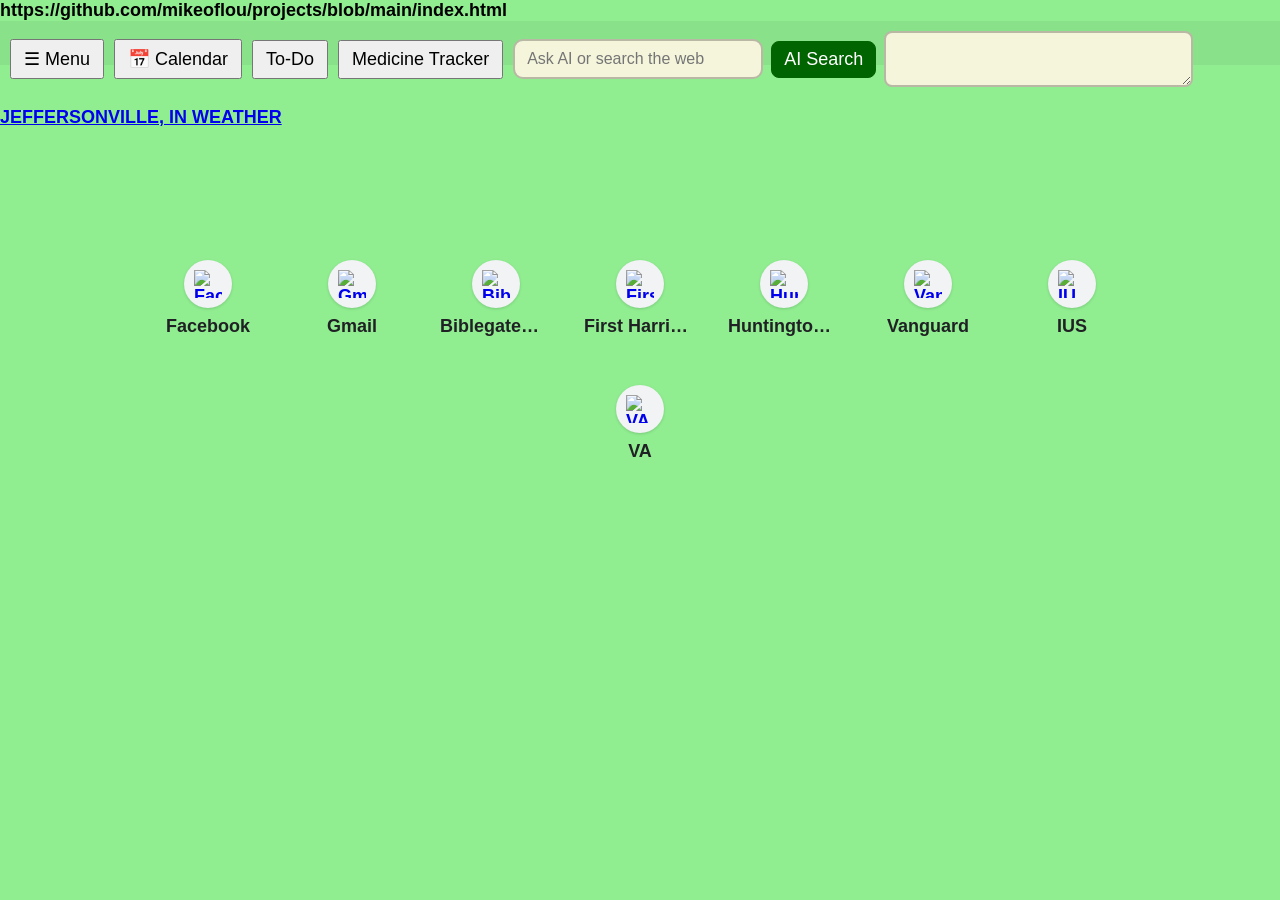
==== index.html @ f7854468 "Fix URL for IUS shortcut tile" ====
<!DOCTYPE html>https://github.com/mikeoflou/projects/blob/main/index.html
<html lang="en">
<head>
    <meta charset="utf-8">
    <meta name="viewport" content="width=device-width, initial-scale=1.0">
    <title>Home Page</title>
    <link href="https://cdn.jsdelivr.net/npm/fullcalendar@6.1.11/index.global.min.css" rel="stylesheet">
    <script src="https://cdn.jsdelivr.net/npm/fullcalendar@6.1.11/index.global.min.js"></script>
    <link rel="stylesheet" href="https://cdnjs.cloudflare.com/ajax/libs/font-awesome/6.0.0/css/all.min.css">
    <link rel="stylesheet" href="myStyle.css?v=12">
    <script src="https://cdn.jsdelivr.net/npm/@supabase/supabase-js@2"></script>
    

</head>
<body>

 <div id="headerBar" style="height:24px; width:100%;">
    <button id="toggleNav" type="button">☰ Menu</button>
    <button id="calendarToggle" type="button">📅 Calendar</button>
    <button id="todoToggle" type="button">To-Do</button>
    <button id="medicineToggle" type="button">Medicine Tracker</button>

    <form id="aiSearchForm" class="ai-search-form" role="search">
        <label class="sr-only" for="aiSearchInput">AI Search</label>
        <input id="aiSearchInput" type="search" autocomplete="off" placeholder="Ask AI or search the web">
        <button id="aiSearchButton" type="submit">AI Search</button>
        <textarea id="ai-output" rows="2" readonly aria-live="polite"></textarea>
    </form>

    <div style="font-size:48px;" id="date-time"></div>
</div>
<br><br>
<div>
    <a class="weatherwidget-io" href="https://forecast7.com/en/38d28n85d74/jeffersonville/?unit=us" data-label_1="JEFFERSONVILLE, IN" data-label_2="WEATHER" data-theme="original">JEFFERSONVILLE, IN WEATHER</a>
        <script>
            !function(d,s,id){var js,fjs=d.getElementsByTagName(s)[0];if(!d.getElementById(id)){js=d.createElement(s);js.id=id;js.src='https://weatherwidget.io/js/widget.min.js';fjs.parentNode.insertBefore(js,fjs);}}(document,'script','weatherwidget-io-js');
        </script>
</div>
<div id="medicineTrackerModal" style="display:none; position:fixed; top:8%; left:50%; transform:translateX(-50%); width:min(92%, 560px); max-height:84vh; overflow:auto; background:tan; color:#222; padding:20px; border:1px solid #ccc; border-radius:8px; z-index:2000; box-shadow:0 12px 30px rgba(0,0,0,.22);">
  <h3>Medicine Tracker</h3>
  <table id="medicineTrackerTable" style="width:100%; border-collapse:collapse; margin-top:12px; text-align:center;">
    <thead>
      <tr>
        <th style="border-bottom:1px solid #ddd; padding:8px; text-align:left;">Date</th>
        <th style="border-bottom:1px solid #ddd; padding:8px;">Morning</th>
        <th style="border-bottom:1px solid #ddd; padding:8px;">Evening</th>
      </tr>
    </thead>
    <tbody id="medicineTrackerBody"></tbody>
  </table>
  <button id="medicineClose" type="button" style="margin-top:14px;">Close</button>
</div>

<div id="todoWidgetModal" class="widget-modal" aria-hidden="true">
  <div class="widget-modal-header">
    <h3>To-Do List</h3>
    <button id="todoClose" type="button">Close</button>
  </div>
  <iframe id="todoWidgetFrame" title="To-Do List" src="todo/?embed=1&widget=4"></iframe>
</div>

<div id="sidebar">
      <a href="https://facebook.com">Facebook</a>
      <a href="https://mail.google.com/mail/u/0/?tab=rm&ogbl#inbox">Gmail</a>
      <a href="https://biblegateway.com/">Biblegateway</a>                
      <a href="https://www.firstharrison.com/">First Harrison</a>
      <a href="https://onlinebanking.huntington.com/rol/Auth/login.aspx">Huntington Bank</a>
      <a href="https://investor.vanguard.com/">Vanguard</a>
      <a href="https://my.ivytech.edu/myivy">IvyLearn(Outlook)</a>
      <a href="https://ivylearn.ivytech.edu/courses/1405942/modules">MyIvy</a>
      <a href="https://idp.login.iu.edu/idp/profile/SAML2/Redirect/SSO?execution=e1s2">IUS</a>
      <a href="https://www.va.gov/louisville-health-care/">VA</a>
  </div>

  <div id="main-content">
      <div class="shortcuts-grid">
          <a class="shortcut-tile" href="https://facebook.com">
              <div class="tile-icon"><img src="https://www.google.com/s2/favicons?sz=64&domain=facebook.com" alt="Facebook"></div>
              <div class="tile-label">Facebook</div>
          </a>
          <a class="shortcut-tile" href="https://mail.google.com/mail/u/0/?tab=rm&ogbl#inbox">
              <div class="tile-icon"><img src="https://www.google.com/s2/favicons?sz=64&domain=mail.google.com" alt="Gmail"></div>
              <div class="tile-label">Gmail</div>
          </a>
          <a class="shortcut-tile" href="https://biblegateway.com/">
              <div class="tile-icon"><img src="https://www.google.com/s2/favicons?sz=64&domain=biblegateway.com" alt="Biblegateway"></div>
              <div class="tile-label">Biblegateway</div>
          </a>                
          <a class="shortcut-tile" href="https://www.firstharrison.com/">
              <div class="tile-icon"><img src="https://www.google.com/s2/favicons?sz=64&domain=firstharrison.com" alt="First Harrison"></div>
              <div class="tile-label">First Harrison</div>
          </a>
          <a class="shortcut-tile" href="https://onlinebanking.huntington.com/rol/Auth/login.aspx">
              <div class="tile-icon"><img src="https://www.google.com/s2/favicons?sz=64&domain=huntington.com" alt="Huntington"></div>
              <div class="tile-label">Huntington Bank</div>
          </a>
          <a class="shortcut-tile" href="https://investor.vanguard.com/">
              <div class="tile-icon"><img src="https://www.google.com/s2/favicons?sz=64&domain=vanguard.com" alt="Vanguard"></div>
              <div class="tile-label">Vanguard</div>
          </a>
          <a class="shortcut-tile" href="https://https://one.iu.edu/">
              <div class="tile-icon"><img src="https://www.google.com/s2/favicons?sz=64&domain=IU.edu" alt="IU"></div>
              <div class="tile-label">IUS</div>
          </a>         
              
          <a class="shortcut-tile" href="https://www.va.gov/louisville-health-care/">
              <div class="tile-icon"><img src="https://www.google.com/s2/favicons?sz=64&domain=va.gov" alt="VA"></div>
              <div class="tile-label">VA</div>
          </a>
      </div>
  </div>

  <div id="calendarContainer" class="hidden">
      <div id="calendar"></div>
  </div>

  <div id="eventModal" style="display:none; position:fixed; z-index:9999; left:0; top:0; width:100%; height:100%; background:rgba(0,0,0,0.5);">
      <div style="background:white; margin:10% auto; padding:20px; width:400px; border-radius:8px;">
          <h3>Appointment Details</h3>
          <label>Title:</label>
          <input type="text" id="eventTitle" style="width:100%; margin-bottom:10px;">
          <label>Description:</label>
          <input type="text" id="eventDesc" style="width:100%; margin-bottom:10px;">
          <label>Time (HH:MM):</label>
          <input type="time" id="eventTime" style="width:100%; margin-bottom:10px;">
          <label><input type="checkbox" id="eventAmPm"> PM (Uncheck for AM)</label>
          <br><br>
          <button id="saveBtn" style="width:100%; background:green; color:white; border:none; padding:10px; cursor:pointer;">Save</button>
          <button id="deleteBtn" style="width:100%; background:red; color:white; border:none; padding:10px; cursor:pointer; margin-top:5px;">Delete</button>
      </div>
  </div>
<script src="myScript.js?v=13"></script>
<script>
(() => {
    const storageKey = 'medicineTrackerTableV1';

    function toDateKey(date) {
        const year = date.getFullYear();
        const month = String(date.getMonth() + 1).padStart(2, '0');
        const day = String(date.getDate()).padStart(2, '0');
        return year + '-' + month + '-' + day;
    }

    function fromDateKey(dateKey) {
        const parts = dateKey.split('-').map(Number);
        return new Date(parts[0], parts[1] - 1, parts[2]);
    }

    function addDays(dateKey, days) {
        const date = fromDateKey(dateKey);
        date.setDate(date.getDate() + days);
        return toDateKey(date);
    }

    function formatMedicineDate(dateKey) {
        return fromDateKey(dateKey).toLocaleDateString(undefined, {
            weekday: 'short',
            month: 'short',
            day: 'numeric',
            year: 'numeric'
        });
    }

    function defaultState() {
        const currentDate = toDateKey(new Date());
        return {
            current: { date: currentDate, morning: false, evening: false },
            previous: { date: addDays(currentDate, -1), morning: false, evening: false }
        };
    }

    function normalizeState(state) {
        const fallback = defaultState();
        if (!state || !state.current || !state.current.date) return fallback;
        return {
            current: {
                date: state.current.date,
                morning: Boolean(state.current.morning),
                evening: Boolean(state.current.evening)
            },
            previous: {
                date: state.previous?.date || addDays(state.current.date, -1),
                morning: Boolean(state.previous?.morning),
                evening: Boolean(state.previous?.evening)
            }
        };
    }

    function getState() {
        try {
            return normalizeState(JSON.parse(localStorage.getItem(storageKey) || 'null'));
        } catch (error) {
            return defaultState();
        }
    }

    function saveState(state) {
        localStorage.setItem(storageKey, JSON.stringify(normalizeState(state)));
    }

    function render() {
        const body = document.getElementById('medicineTrackerBody');
        if (!body) return;
        const state = getState();
        const rows = [
            { key: 'current', label: 'Current', data: state.current },
            { key: 'previous', label: 'Previous', data: state.previous }
        ];
        body.innerHTML = rows.map((row) => {
            const morningChecked = row.data.morning ? ' checked' : '';
            const eveningChecked = row.data.evening ? ' checked' : '';
            return '<tr data-med-row="' + row.key + '">' +
                '<td style="border-bottom:1px solid #eee; padding:10px; text-align:left;">' +
                    '<strong>' + row.label + '</strong><br>' +
                    '<span>' + formatMedicineDate(row.data.date) + '</span>' +
                '</td>' +
                '<td style="border-bottom:1px solid #eee; padding:10px;">' +
                    '<input type="checkbox" data-dose="morning"' + morningChecked + ' aria-label="' + row.label + ' morning medicine">' +
                '</td>' +
                '<td style="border-bottom:1px solid #eee; padding:10px;">' +
                    '<input type="checkbox" data-dose="evening"' + eveningChecked + ' aria-label="' + row.label + ' evening medicine">' +
                '</td>' +
            '</tr>';
        }).join('');
    }

    function openTracker(event) {
        if (event) event.stopPropagation();
        render();
        const modal = document.getElementById('medicineTrackerModal');
        if (modal) modal.style.display = 'block';
    }

    function closeTracker() {
        const modal = document.getElementById('medicineTrackerModal');
        if (modal) modal.style.display = 'none';
    }

    function updateTracker(event) {
        const checkbox = event.target.closest('input[type="checkbox"][data-dose]');
        const row = event.target.closest('[data-med-row]');
        if (!checkbox || !row) return;
        const state = getState();
        const rowKey = row.dataset.medRow;
        const dose = checkbox.dataset.dose;
        if (!state[rowKey]) return;
        state[rowKey][dose] = checkbox.checked;
        if (rowKey === 'current' && dose === 'evening' && checkbox.checked) {
            state.previous = {
                date: state.current.date,
                morning: Boolean(state.current.morning),
                evening: true
            };
            state.current = {
                date: addDays(state.previous.date, 1),
                morning: false,
                evening: false
            };
        }
        saveState(state);
        render();
    }

    function bind() {
        document.getElementById('medicineToggle')?.addEventListener('click', openTracker);
        document.getElementById('medicineClose')?.addEventListener('click', closeTracker);
        const body = document.getElementById('medicineTrackerBody');
        if (body && !body.dataset.tableTrackerBound) {
            body.dataset.tableTrackerBound = 'true';
            body.addEventListener('change', updateTracker);
        }
        window.__medicineTableTrackerFallback = true;
    }

    if (document.readyState === 'loading') {
        document.addEventListener('DOMContentLoaded', bind);
    } else {
        bind();
    }
})();
</script>

</body>
</html>
---- myStyle.css ----
/* --- Core Interface Reset --- */
body { 
    background-color: lightgreen; 
    font-size: 18px; 
    font-weight: bold; 
    margin: 0; 
    font-family: sans-serif; 
}

/* --- Navigation Header Bar --- */
#headerBar { 
    display: flex; 
    align-items: center; 
    gap: 10px; 
    padding: 10px; 
    background-color: rgba(0,0,0,0.05); 
    flex-wrap: wrap;
}

#calendarToggle, #toggleNav, #todoToggle, #medicineToggle, #aiSearchButton { 
    font-size: 18px; 
    cursor: pointer; 
    padding: 7px 12px; 
}

/* --- Slide-Out Overlay Sidebar Layout --- */
#sidebar { 
    height: 100%; 
    width: 0; 
    position: fixed; 
    z-index: 4000; /* Re-indexed to cleanly slide above all header tiles and modals */
    top: 0; 
    left: 0; 
    background-color: #111; 
    overflow-x: hidden; 
    transition: 0.5s; 
    padding-top: 60px; 
}

#sidebar a { 
    padding: 15px 32px; 
    text-decoration: none; 
    font-size: 25px; 
    color: lightgreen; 
    display: block; 
}

/* --- Universal Utility Wrappers --- */
.hidden { 
    display: none !important; 
}

.sr-only { 
    position: absolute; 
    width: 1px; 
    height: 1px; 
    padding: 0; 
    margin: -1px; 
    overflow: hidden; 
    clip: rect(0, 0, 0, 0); 
    white-space: wrap; 
    border: 2; 
}

/* --- Fluid Responsive Calendar Viewport --- */
#calendarContainer { 
    position: absolute; 
    top: 70px; 
    left: 50%;
    transform: translateX(-50%);
    background: white; 
    padding: 20px; 
    border-radius: 8px; 
    box-shadow: 0 12px 36px rgba(0,0,0,0.25); 
    z-index: 2000; 
    width: min(94vw, 840px); /* Dynamically scales fluidly across desktop and mobile screens */
    box-sizing: border-box;
}

#calendar { 
    max-height: 70vh;
    background: beige !important; 
}

/* --- FullCalendar Style Overrides --- */
.fc .fc-toolbar-title { 
    color: #000000 !important; 
}

.fc .fc-button-primary { 
    background-color: #006400 !important; 
    border-color: #006400 !important; 
}

.fc-theme-standard .fc-day-today { 
    background-color: lightgreen !important; 
}

/* --- Modular Form & Weekly Planner Layout Matrix --- */
#weeklyPlannerModal {
    background: white;
    color: #222;
    border: 1px solid #ccc;
    border-radius: 8px;
    box-shadow: 0 12px 30px rgba(0,0,0,.22);
}

#weeklyPlannerModal table th {
    background-color: #006400;
    color: white;
}

#weeklyPlannerModal table tr:nth-child(even) {
    background-color: #f9f9f9;
}

#plannerClose, #medicineClose {
    background: #555;
    color: white;
    border: none;
    padding: 8px 16px;
    border-radius: 4px;
    cursor: pointer;
    font-weight: bold;
    transition: background 0.2s;
}

#plannerClose:hover, #medicineClose:hover {
    background: #222;
}

.widget-modal {
    display: none;
    position: fixed;
    top: 6%;
    left: 50%;
    transform: translateX(-50%);
    width: min(94vw, 900px);
    height: min(86vh, 760px);
    background: tan;
    color: #222;
    border: 1px solid #ccc;
    border-radius: 8px;
    z-index: 2500;
    box-shadow: 0 12px 30px rgba(0,0,0,.22);
    overflow: hidden;
}

.widget-modal.is-open {
    display: flex;
    flex-direction: column;
}

.widget-modal-header {
    display: flex;
    align-items: center;
    justify-content: space-between;
    gap: 12px;
    padding: 12px 14px;
    border-bottom: 1px solid #d7cfa8;
}

.widget-modal-header h3 {
    margin: 0;
}

#todoClose {
    background: #555;
    color: white;
    border: none;
    padding: 8px 16px;
    border-radius: 4px;
    cursor: pointer;
    font-weight: bold;
}

#todoClose:hover {
    background: #222;
}

#todoWidgetFrame {
    flex: 1;
    width: 100%;
    border: 0;
    background: tan;
}

/* --- Shortcut Grid Layout Block --- */
#main-content { 
    display: flex; 
    justify-content: center; 
    align-items: center; 
    width: 100%; 
    margin-top: 100px; 
    position: relative; 
    z-index: 10; 
}

.shortcuts-grid { 
    display: flex; 
    flex-wrap: wrap; 
    gap: 24px 32px; 
    max-width: 1020px; 
    justify-content: center; 
    padding: 20px; 
    margin: 0 auto; 
}

.shortcut-tile { 
    display: flex; 
    flex-direction: column; 
    align-items: center; 
    width: 112px; 
    padding: 12px 0; 
    text-decoration: none; 
    border-radius: 8px; 
    transition: background-color 0.15s, transform 0.1s; 
    cursor: pointer; 
}

.shortcut-tile:hover { 
    background-color: rgba(0, 0, 0, 0.08); 
    transform: translateY(-2px); 
}

.tile-icon { 
    width: 48px; 
    height: 48px; 
    background-color: #f1f3f4; 
    border-radius: 50%; 
    display: flex; 
    align-items: center; 
    justify-content: center; 
    margin-bottom: 8px; 
    box-shadow: 0 1px 3px rgba(0,0,0,0.15); 
}

.tile-icon img { 
    width: 28px; 
    height: 28px; 
    object-fit: contain; 
}

.tile-label { 
    font-size: 18px; 
    color: #202124; 
    text-align: center; 
    width: 100%; 
    overflow: hidden; 
    text-overflow: ellipsis; 
    white-space: nowrap; 
}

/* --- AI Search Component Block --- */
.ai-search-form { 
    display: flex; 
    align-items: center; 
    gap: 8px; 
    flex: 1 1 360px; 
    max-width: 680px; 
    min-width: 260px; 
}

#aiSearchInput { 
    flex: 1 1 auto; 
    min-width: 250px; 
    padding: 9px 12px; 
    border: 2px solid rgba(0,0,0,0.25); 
    border-radius: 10px; 
    background: #f5f5dc;
    font-size: 16px; 
    font-weight: normal; 
}

#aiSearchButton { 
    background: #006400; 
    border: 1px solid #006400; 
    border-radius: 8px; 
    color: white; 
    white-space: nowrap; 
}

#ai-output { 
    flex-basis: 100%; 
    min-height: 18px; 
    background: #f5f5dc;
    border: 2px solid rgba(0,0,0,0.25);
    border-radius: 8px;
    color: #064e3b; 
    font-size: 16px; 
    font-weight: normal; 
    padding: 8px 10px;
    resize: vertical;
}

/* --- Screen Constraint Adjustments --- */
@media (max-width: 720px) { 
    #headerBar { 
        align-items: stretch; 
    } 
    .ai-search-form { 
        flex-basis: 100%; 
        max-width: none; 
    } 
    #aiSearchInput { 
        min-width: 0; 
    } 
    #main-content { 
        margin-top: 160px; 
    } 
}
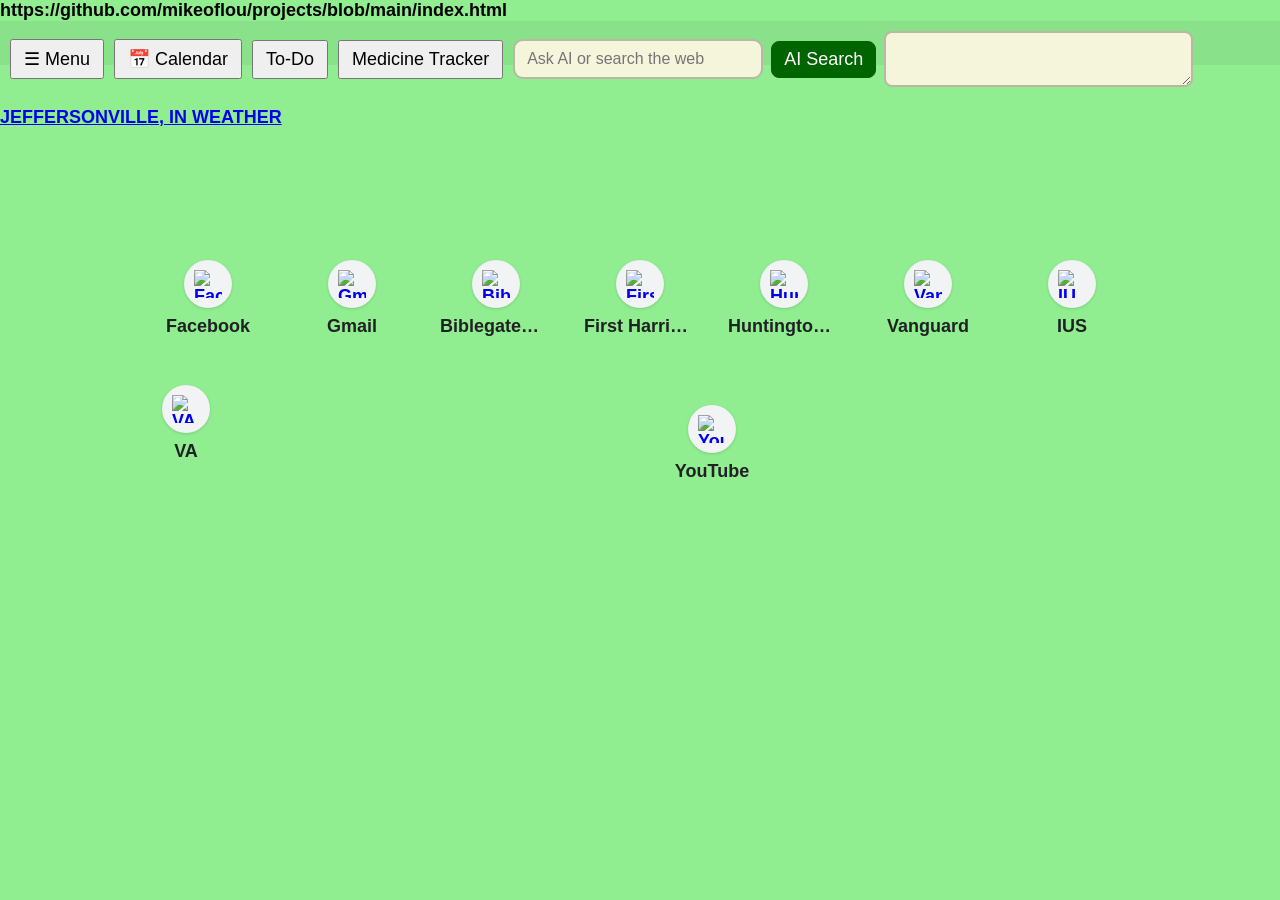
==== commit 7354308e: "Add YouTube link to index.html" ====
--- a/index.html
+++ b/index.html
@@ -66,10 +66,9 @@
       <a href="https://www.firstharrison.com/">First Harrison</a>
       <a href="https://onlinebanking.huntington.com/rol/Auth/login.aspx">Huntington Bank</a>
       <a href="https://investor.vanguard.com/">Vanguard</a>
-      <a href="https://my.ivytech.edu/myivy">IvyLearn(Outlook)</a>
-      <a href="https://ivylearn.ivytech.edu/courses/1405942/modules">MyIvy</a>
-      <a href="https://idp.login.iu.edu/idp/profile/SAML2/Redirect/SSO?execution=e1s2">IUS</a>
+      <a href="https://one.iu.edu">IU</a>
       <a href="https://www.va.gov/louisville-health-care/">VA</a>
+      <a href="https://www.youtube.com">YouTube</a>
   </div>
 
   <div id="main-content">
@@ -98,7 +97,7 @@
               <div class="tile-icon"><img src="https://www.google.com/s2/favicons?sz=64&domain=vanguard.com" alt="Vanguard"></div>
               <div class="tile-label">Vanguard</div>
           </a>
-          <a class="shortcut-tile" href="https://https://one.iu.edu/">
+          <a class="shortcut-tile" href="https://one.iu.edu/">
               <div class="tile-icon"><img src="https://www.google.com/s2/favicons?sz=64&domain=IU.edu" alt="IU"></div>
               <div class="tile-label">IUS</div>
           </a>         
@@ -106,6 +105,11 @@
           <a class="shortcut-tile" href="https://www.va.gov/louisville-health-care/">
               <div class="tile-icon"><img src="https://www.google.com/s2/favicons?sz=64&domain=va.gov" alt="VA"></div>
               <div class="tile-label">VA</div>
+          </a>
+           <div class="shortcuts-grid">
+          <a class="shortcut-tile" href="https://YouTube.com">
+              <div class="tile-icon"><img src="https://www.google.com/s2/favicons?sz=64&domain=YouTube.com" alt="YouTube"></div>
+              <div class="tile-label">YouTube</div>
           </a>
       </div>
   </div>
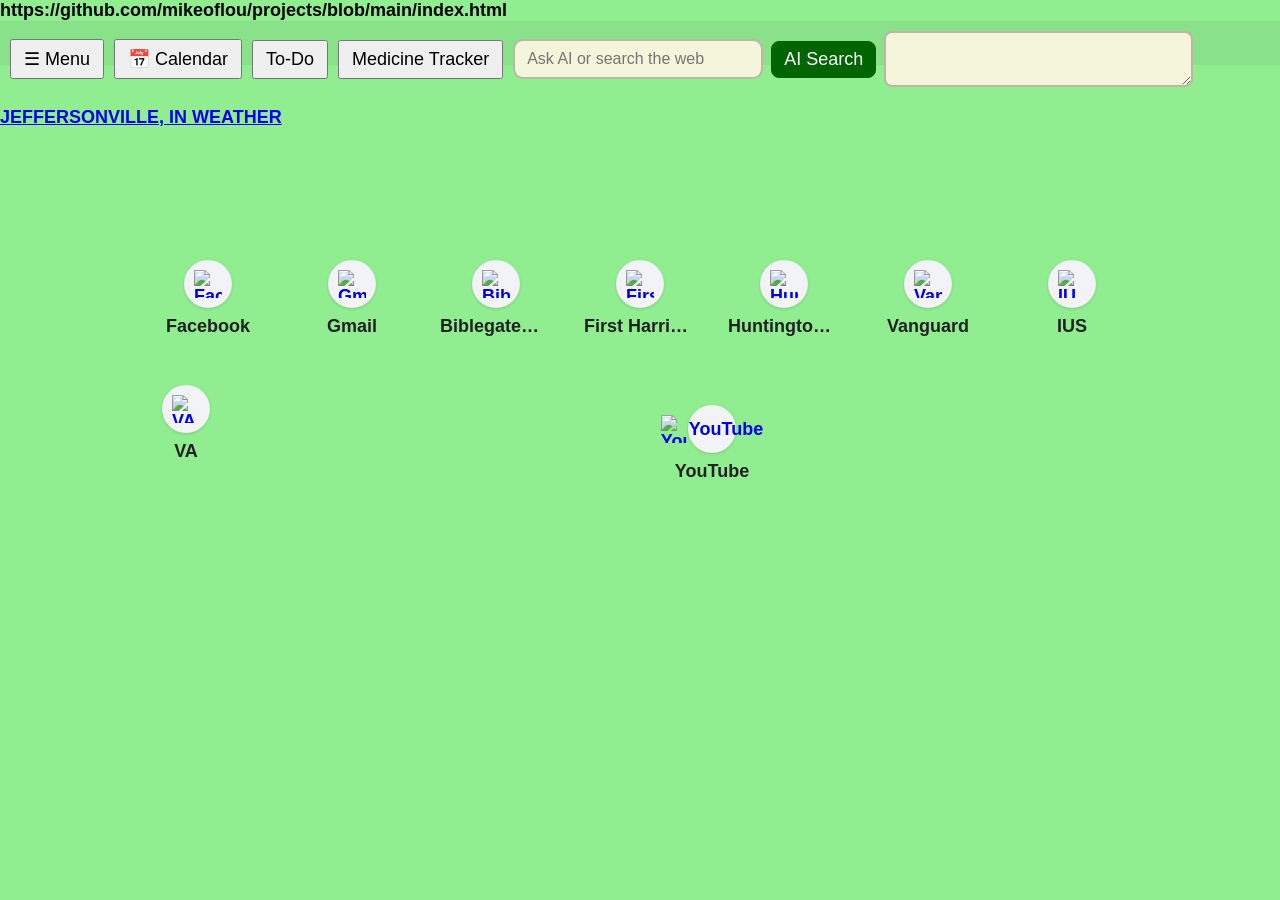
==== commit 1d9aa976: "Fix YouTube link in index.html Corrected the YouTube link to remove duplicate 'https://'." ====
--- a/index.html
+++ b/index.html
@@ -68,7 +68,7 @@
       <a href="https://investor.vanguard.com/">Vanguard</a>
       <a href="https://one.iu.edu">IU</a>
       <a href="https://www.va.gov/louisville-health-care/">VA</a>
-      <a href="https://www.youtube.com">YouTube</a>
+      <a href="https://https://www.youtube.com/">YouTube</a>
   </div>
 
   <div id="main-content">
@@ -107,8 +107,8 @@
               <div class="tile-label">VA</div>
           </a>
            <div class="shortcuts-grid">
-          <a class="shortcut-tile" href="https://YouTube.com">
-              <div class="tile-icon"><img src="https://www.google.com/s2/favicons?sz=64&domain=YouTube.com" alt="YouTube"></div>
+          <a class="shortcut-tile" href="https://www.youtube.com/">
+              <div class="tile-icon"><img src="https://www.google.com/s2/favicons?sz=64&domain=YouTube.com" alt="YouTube">YouTube</div>
               <div class="tile-label">YouTube</div>
           </a>
       </div>
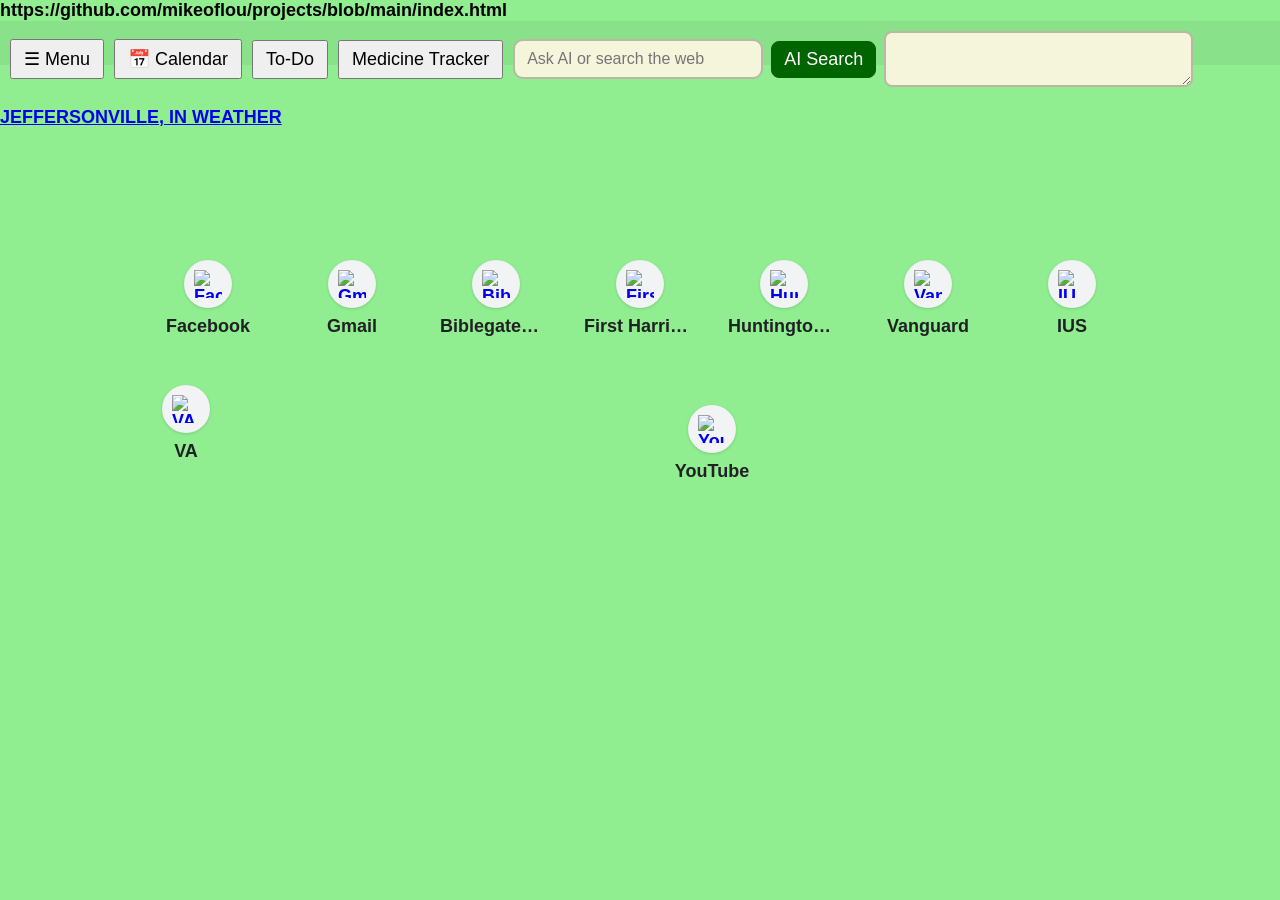
==== commit 405da31a: "Update index.html" ====
--- a/index.html
+++ b/index.html
@@ -108,7 +108,7 @@
           </a>
            <div class="shortcuts-grid">
           <a class="shortcut-tile" href="https://www.youtube.com/">
-              <div class="tile-icon"><img src="https://www.google.com/s2/favicons?sz=64&domain=YouTube.com" alt="YouTube">YouTube</div>
+              <div class="tile-icon"><img src="https://www.google.com/s2/favicons?sz=64&domain=YouTube.com" alt="YouTube"></div>
               <div class="tile-label">YouTube</div>
           </a>
       </div>
